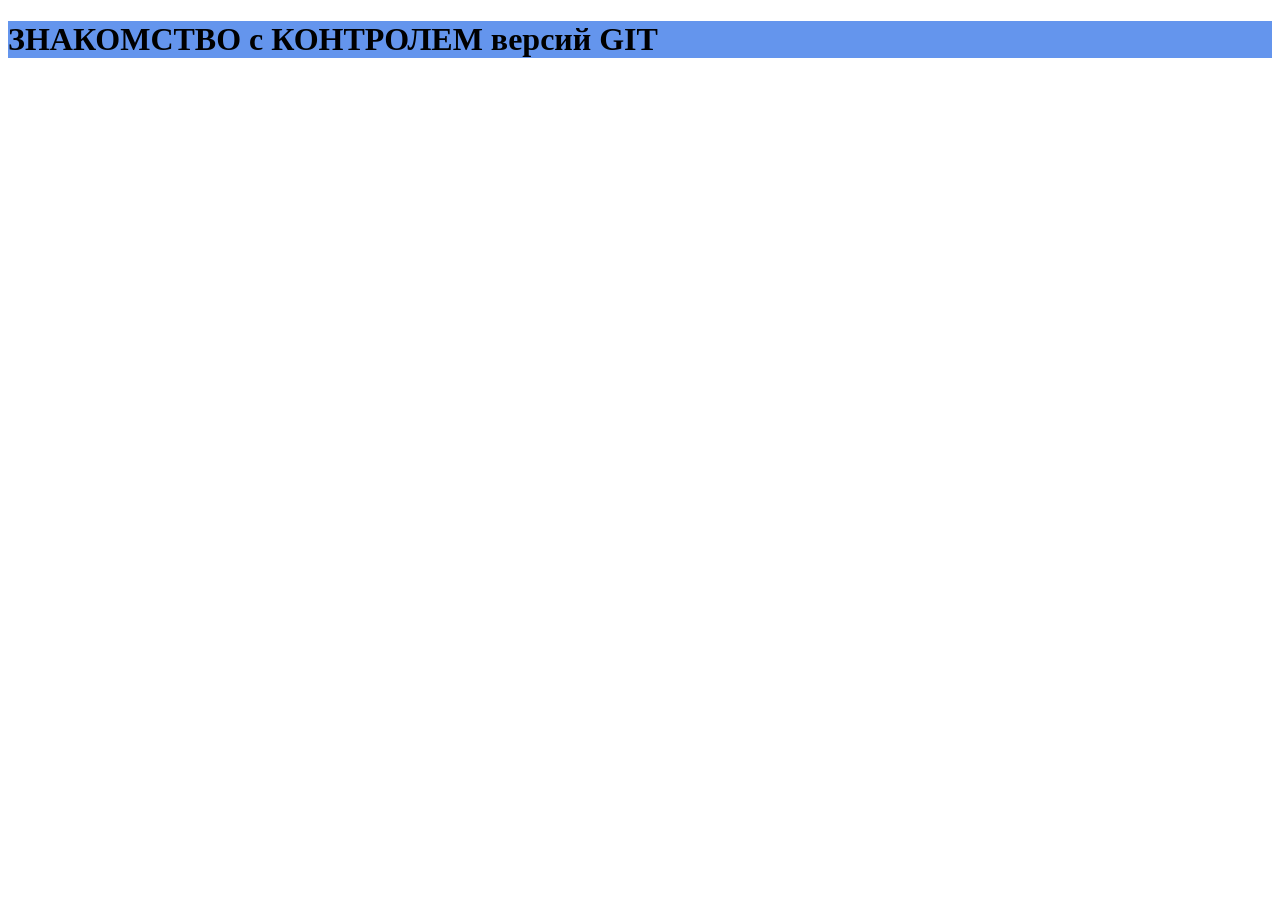
==== index.html @ 54bae27d "coomon work in project" ====
<!DOCTYPE html>
<html lang="en">
<head>
    <meta charset="UTF-8">
    <meta name="viewport" content="width=device-width, initial-scale=1.0">
    <meta http-equiv="X-UA-Compatible" content="ie=edge">
    <title>Знакомство с Git</title>
    <link rel="stylesheet" href="main.css">
</head>
<body>

    <div class="header">

<h1>ЗНАКОМСТВО с КОНТРОЛЕМ версий GIT</h1>
    </div>
    
</body>
</html>
---- main.css ----
.header{
    background-color: cornflowerblue;
}
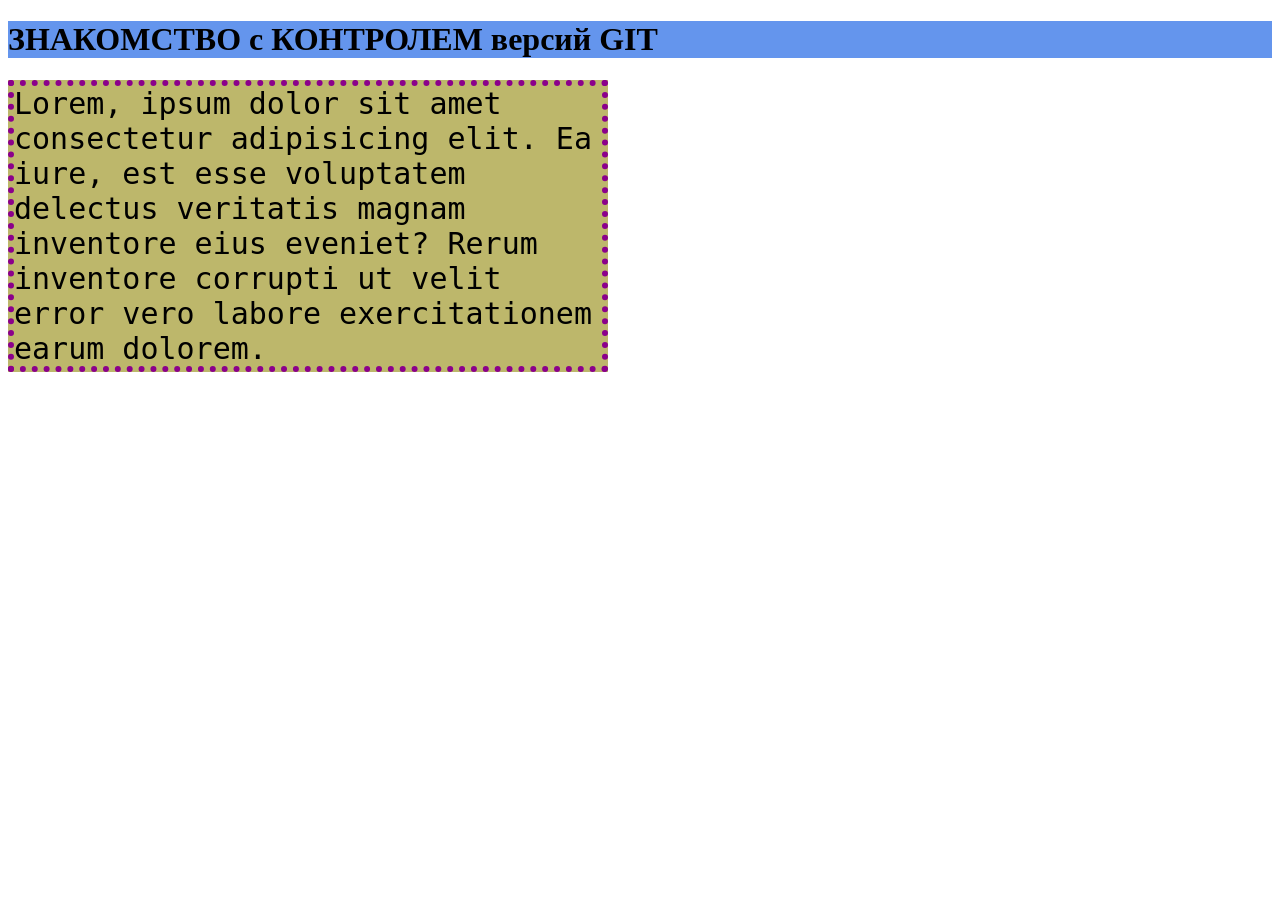
==== commit 46eb81b3: "done block content in project" ====
--- a/index.html
+++ b/index.html
@@ -13,6 +13,8 @@
 
 <h1>ЗНАКОМСТВО с КОНТРОЛЕМ версий GIT</h1>
     </div>
-    
+    <div class="main">
+        <div class="txt">Lorem, ipsum dolor sit amet consectetur adipisicing elit. Ea iure, est esse voluptatem delectus veritatis magnam inventore eius eveniet? Rerum inventore corrupti ut velit error vero labore exercitationem earum dolorem.</div>
+    </div>
 </body>
 </html>
--- a/main.css
+++ b/main.css
@@ -1,3 +1,16 @@
 .header{
     background-color: cornflowerblue;
+}
+.main{
+    margin: 0;
+    padding: 0;
+    width: 600px;
+    height: auto;;
+}
+.txt{
+
+    font-family: monospace;
+    font-size: 30px;
+    background-color: darkkhaki;
+    border: darkmagenta 6px dotted;
 }
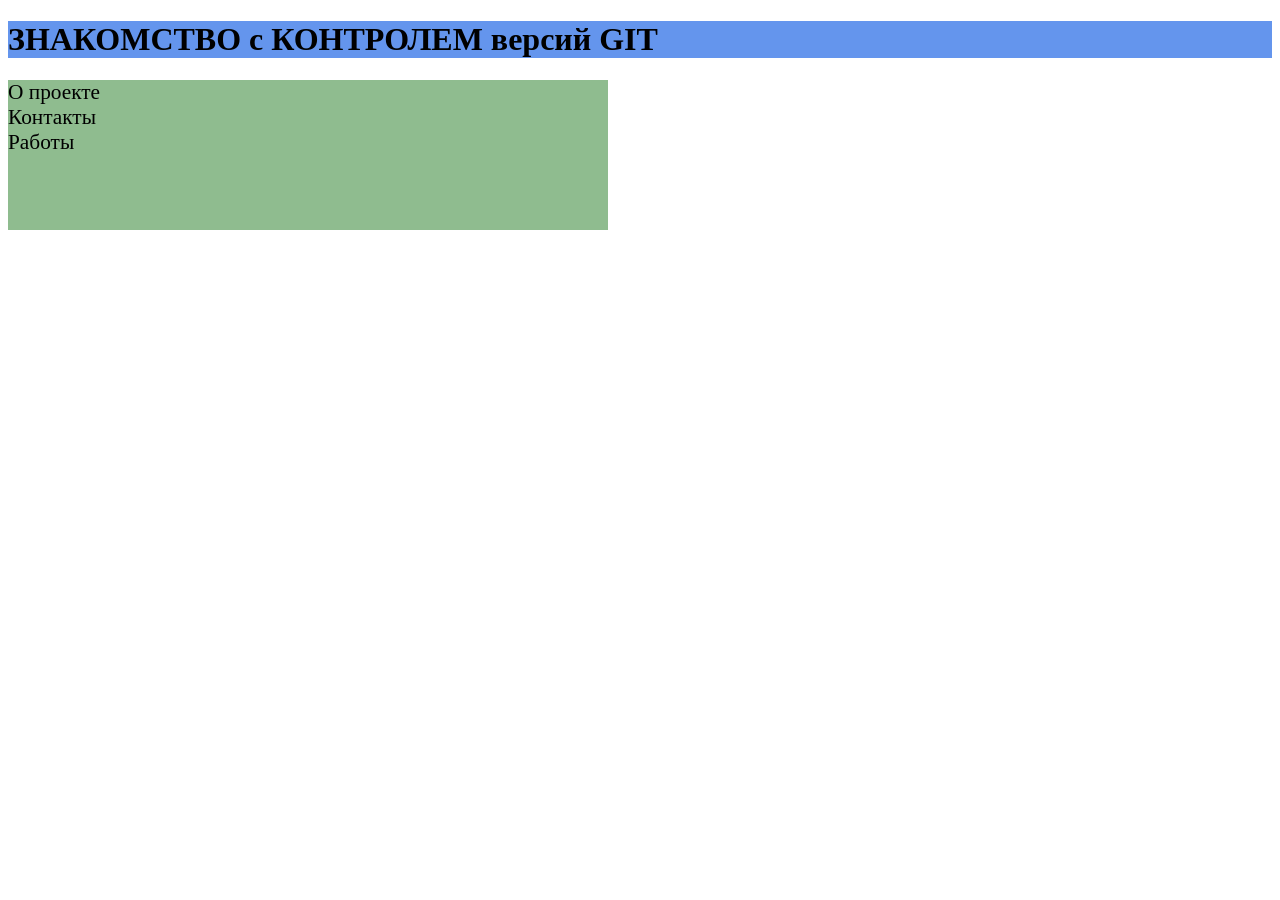
==== commit 733f1000: "done block footer in project" ====
--- a/index.html
+++ b/index.html
@@ -13,8 +13,10 @@
 
 <h1>ЗНАКОМСТВО с КОНТРОЛЕМ версий GIT</h1>
     </div>
-    <div class="main">
-        <div class="txt">Lorem, ipsum dolor sit amet consectetur adipisicing elit. Ea iure, est esse voluptatem delectus veritatis magnam inventore eius eveniet? Rerum inventore corrupti ut velit error vero labore exercitationem earum dolorem.</div>
+    <div class="foot">
+        <p><a href="#">О проекте</a><br>
+            <a href="#">Контакты</a><br>
+            <a href="#">Работы</a></p>
     </div>
 </body>
 </html>
--- a/main.css
+++ b/main.css
@@ -1,16 +1,17 @@
 .header{
     background-color: cornflowerblue;
 }
-.main{
-    margin: 0;
-    padding: 0;
+.foot{
+
     width: 600px;
-    height: auto;;
+    height: 150px;
+    background-color: darkseagreen;
+    text-anchor: initial;
+    bottom: auto;
 }
-.txt{
-
-    font-family: monospace;
-    font-size: 30px;
-    background-color: darkkhaki;
-    border: darkmagenta 6px dotted;
+a {
+    text-decoration: none;
+    font-size: 16pt;
+    color: black;
+    
 }
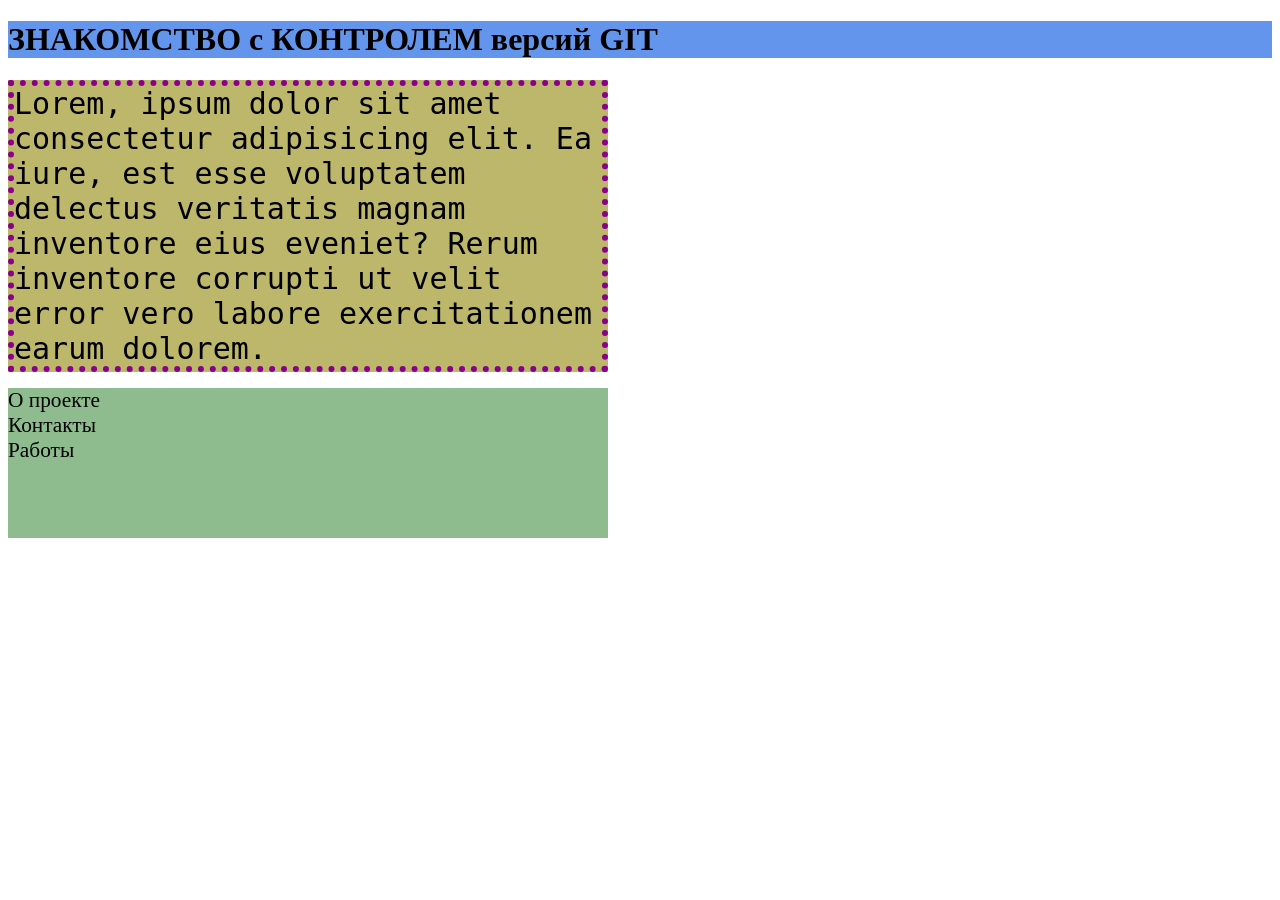
==== commit 04950911: "fixed conflicts on add branch in master footer in project" ====
--- a/index.html
+++ b/index.html
@@ -13,10 +13,15 @@
 
 <h1>ЗНАКОМСТВО с КОНТРОЛЕМ версий GIT</h1>
     </div>
+
+    <div class="main">
+        <div class="txt">Lorem, ipsum dolor sit amet consectetur adipisicing elit. Ea iure, est esse voluptatem delectus veritatis magnam inventore eius eveniet? Rerum inventore corrupti ut velit error vero labore exercitationem earum dolorem.</div>
+
     <div class="foot">
         <p><a href="#">О проекте</a><br>
             <a href="#">Контакты</a><br>
             <a href="#">Работы</a></p>
+
     </div>
 </body>
 </html>
--- a/main.css
+++ b/main.css
@@ -1,5 +1,19 @@
 .header{
     background-color: cornflowerblue;
+}
+
+.main{
+    margin: 0;
+    padding: 0;
+    width: 600px;
+    height: auto;;
+}
+.txt{
+
+    font-family: monospace;
+    font-size: 30px;
+    background-color: darkkhaki;
+    border: darkmagenta 6px dotted;
 }
 .foot{
 
@@ -14,4 +28,5 @@
     font-size: 16pt;
     color: black;
     
+
 }
